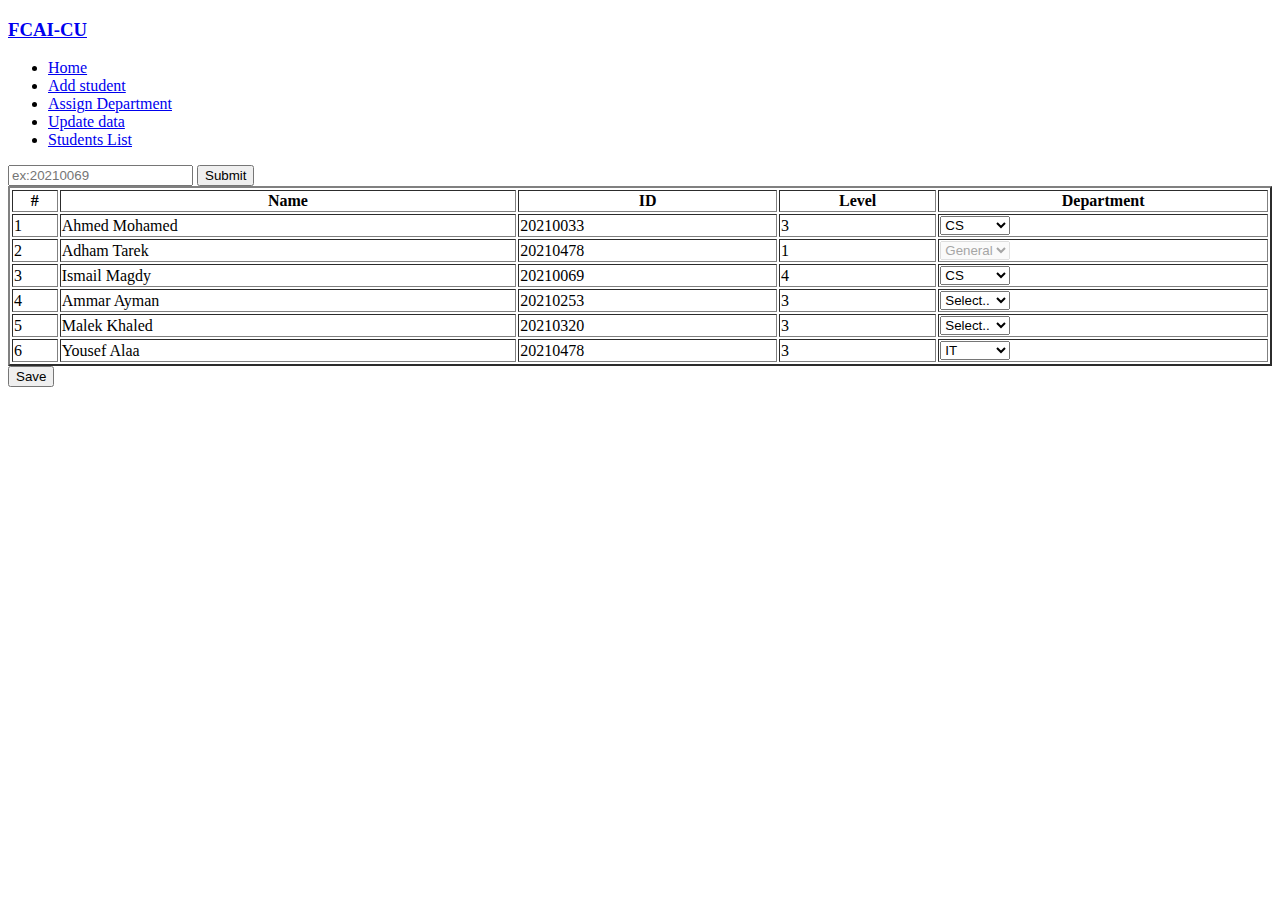
==== Pages/assign_department.html @ 499935fe "Finished css of my page" ====
<!DOCTYPE html>
<html lang="en">
<head>
  <meta charset="UTF-8">
  <meta name="description" content="Official Site For FCAI-CU Students Affairs">
  <link rel="stylesheet" href="style.css">
  <title>Main Menu</title>
</head>

<body>
  <header>
    <!--Name of the college on the left-->
    <h3 class="head"><a href="info.html">FCAI-CU</a></h3>

    <!--links to the other pages - (links' paths to other pages will be updated when finished) - their positions will be done in CSS-->
    <ul>
      <li><a href="main_menu.html">Home</a></li>
      <li><a href="add_student.html">Add student</a></li>
      <li><a href="assign_department.html">Assign Department</a></li>
      <li><a href="Update.html">Update data</a></li>
      <li><a href="Student_list/Student_list.html">Students List</a></li>

    </ul>
  </header>
  <section>
    <aside>
      <div class="search">
        <label for="search"></label>
        <input id="search" type="search" name="id" placeholder="ex:20210069" formmethod="get" required>
        <input type="submit" formmethod="get">
      </div>

      <div>
        <table border="2" style="width: 100%;">
          <thead>
          <tr>
            <th>#</th>
            <th>Name</th>
            <th>ID</th>
            <th>Level</th>
            <th>Department</th>
          </tr>
          </thead>
          <tbody>
          <tr>
            <td>1</td>
            <td>Ahmed Mohamed</td>
            <td>20210033</td>
            <td>3</td>
            <td>
              <select name="department" required>
                <option disabled selected>Select..</option>
                <option disabled>General</option>
                <option selected>CS</option>
                <option>AI</option>
                <option>IS</option>
                <option>IT</option>
                <option>DS</option>
            </select>
            </td>
          </tr>
          <tr>
            <td>2</td>
            <td>Adham Tarek</td>
            <td>20210478</td>
            <td>1</td>
            <td>
              <select name="department" disabled required>
                <option disabled selected>Select..</option>
                <option selected>General</option>
            </select>
            </td>
          </tr>
          <tr>
            <td>3</td>
            <td>Ismail Magdy</td>
            <td>20210069</td>
            <td>4</td>
            <td>
              <select name="department" required>
                <option disabled >Select..</option>
                <option disabled>General</option>
                <option selected>CS</option>
                <option>AI</option>
                <option>IS</option>
                <option>IT</option>
                <option>DS</option>
              </select>
            </td>
          </tr>
          <tr>
            <td>4</td>
            <td>Ammar Ayman</td>
            <td>20210253</td>
            <td>3</td>
            <td>
              <select name="department" required>
                <option disabled selected>Select..</option>
                <option disabled>General</option>
                <option>CS</option>
                <option>AI</option>
                <option>IS</option>
                <option>IT</option>
                <option>DS</option>
              </select>
            </td>
          </tr>
          <tr>
            <td>5</td>
            <td>Malek Khaled</td>
            <td>20210320</td>
            <td>3</td>
            <td>
              <select name="department" required>
                <option disabled selected>Select..</option>
                <option disabled>General</option>
                <option>CS</option>
                <option>AI</option>
                <option>IS</option>
                <option>IT</option>
                <option>DS</option>
              </select>
            </td>
          </tr>
          <tr>
            <td>6</td>
            <td>Yousef Alaa</td>
            <td>20210478</td>
            <td>3</td>
            <td>
              <select name="department" required>
                <option disabled>Select..</option>
                <option disabled>General</option>
                <option>CS</option>
                <option>AI</option>
                <option>IS</option>
                <option selected>IT</option>
                <option>DS</option>
              </select>
            </td>
          </tr>
          </tbody>
        </table>
      </div>
      <div>
        <input type="submit"  value="Save">
      </div>
    </aside>
  </section>
</body>
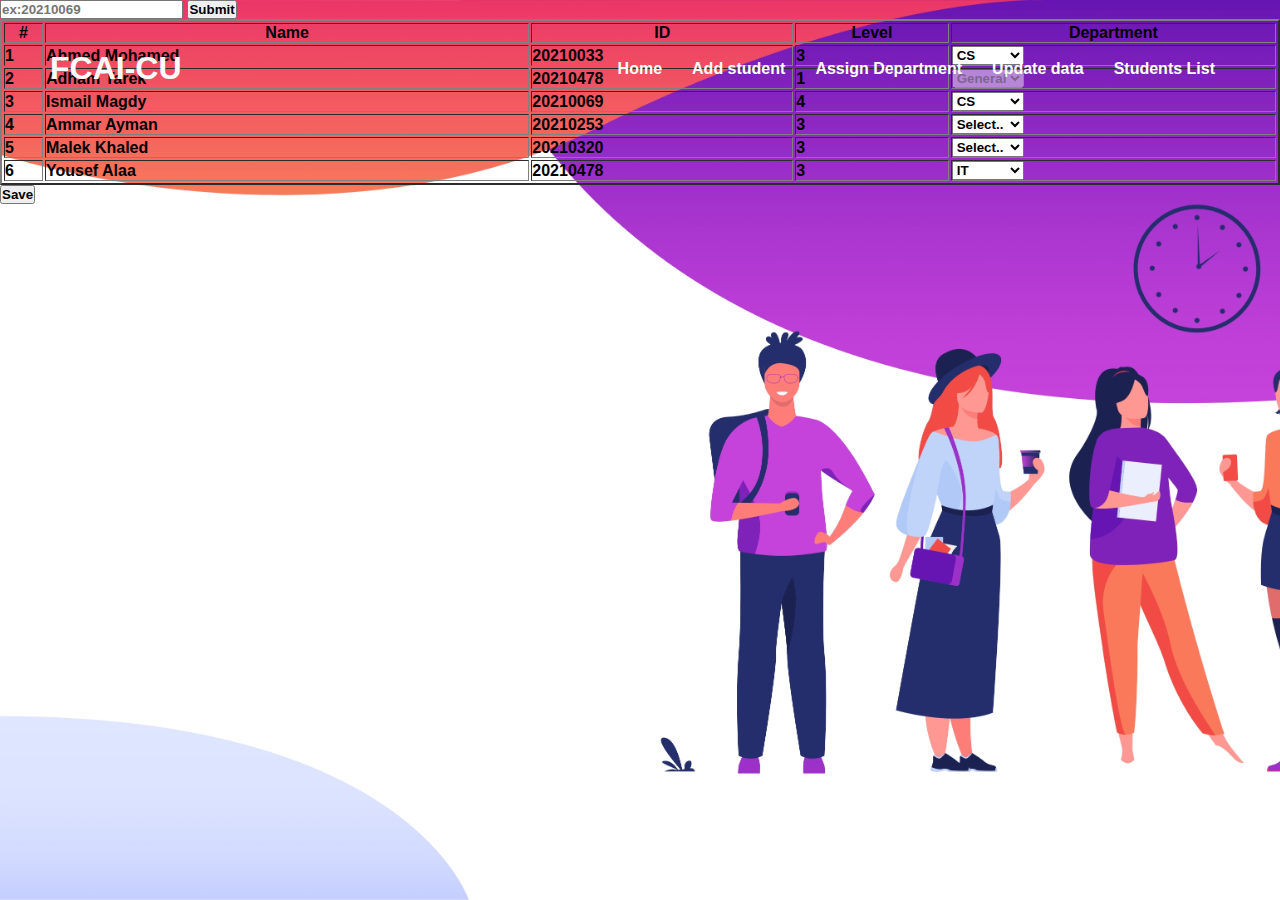
==== commit 99c8e471: "website base added" ====
--- a/Pages/assign_department.html
+++ b/Pages/assign_department.html
@@ -1,27 +1,27 @@
 <!DOCTYPE html>
 <html lang="en">
 <head>
-  <meta charset="UTF-8">
-  <meta name="description" content="Official Site For FCAI-CU Students Affairs">
-  <link rel="stylesheet" href="style.css">
-  <title>Main Menu</title>
+    <meta charset="UTF-8">
+    <meta http-equiv="X-UA-Compatible" content="IE=edge">
+    <meta name="viewport" content="width=device-width, initial-scale=1.0">
+    <title>Main Menu</title>
+    <link rel="stylesheet" href="Website_Base.css">
 </head>
+    <nav class = "navbar">
+        <a href = "info.html" class = "logo">FCAI-CU</a></h3>
+        <div class="nav-links">
+            <ul>
+                <li><a href="main_menu.html">Home</a></li>
+                <li><a href="add_student.html">Add student</a></li>
+                <li><a href="assign_department.html">Assign Department</a></li>
+                <li><a href="Update.html">Update data</a></li>
+                <li><a href="Student_list.html">Students List</a></li>
 
+            </ul>
+        </div>
+        <img src="assets/menu-btn.png" alt="menu hamburger" class = "menu-btn">
+    </nav>
 <body>
-  <header>
-    <!--Name of the college on the left-->
-    <h3 class="head"><a href="info.html">FCAI-CU</a></h3>
-
-    <!--links to the other pages - (links' paths to other pages will be updated when finished) - their positions will be done in CSS-->
-    <ul>
-      <li><a href="main_menu.html">Home</a></li>
-      <li><a href="add_student.html">Add student</a></li>
-      <li><a href="assign_department.html">Assign Department</a></li>
-      <li><a href="Update.html">Update data</a></li>
-      <li><a href="Student_list/Student_list.html">Students List</a></li>
-
-    </ul>
-  </header>
   <section>
     <aside>
       <div class="search">
@@ -148,3 +148,11 @@
     </aside>
   </section>
 </body>
+<script>
+    const menuBtn = document.querySelector('.menu-btn');
+    const navLinks = document.querySelector('.nav-links');
+    menuBtn.addEventListener('click', () => {
+        navLinks.classList.toggle('mobile-menu');
+    });
+</script>
+</html>--- a/Pages/Website_Base.css
+++ b/Pages/Website_Base.css
@@ -0,0 +1,100 @@
+*{
+    font-family: 'Montserrat', 'Arial';
+    font-weight: bold;
+    margin: 0;
+    padding: 0;
+    text-decoration: none;
+    list-style-type: none;
+}
+
+body{
+    height: 100vh;
+    width: 100vw;
+    background-image: url("assets/bg.jpg");
+    background-size: cover;
+}
+
+.navbar{
+    position: absolute;
+    padding: 50px;
+    display: flex;
+    justify-content: space-between;
+    width: 100%;
+    align-items: center;
+    box-sizing: border-box;
+}
+
+.navbar a{
+    color: white;
+}
+
+.navbar .logo{
+    font-size: 2em;
+    font-weight: bold;
+}
+
+.mobile-menu{
+    margin-left: 0;
+}
+
+.navbar .nav-links ul{
+    display: flex;
+}
+
+.navbar .nav-links ul li{
+    margin: 0 15px;
+}
+
+.navbar .menu-btn{
+    position: absolute;
+    top: 50px;
+    right: 50px;
+    width: 30px;
+    display: none;
+}
+
+@media screen and (max-width: 900px) {
+    .navbar{
+        padding: 0px;
+    }
+
+    .navbar .menu-btn{
+        display: block;
+    }
+
+    .nav-links{
+        top: 0;
+        left: 0;
+        position: absolute;
+        background-color: rgba(71, 67, 67, 0.43);
+        backdrop-filter: blur(8px);
+        width: 100%;
+        height: 100vh;
+        display: flex;
+        justify-content: center;
+        align-items: center;
+        margin-left: -100%;
+        transition: all 0.5s ease-in-out;
+    }
+
+    .nav-links.mobile-menu{
+        margin-left: 0;
+    } 
+
+    .nav-links ul{
+        display: flex;
+        flex-direction: column;
+        align-items: center;
+    }
+
+    .navbar .logo{
+        position: absolute;
+        top: 50px;
+        left: 50px;
+    }
+
+    .navbar .nav-links ul li{
+        margin: 25px 0;
+        font-size: 1.2em;
+    } 
+}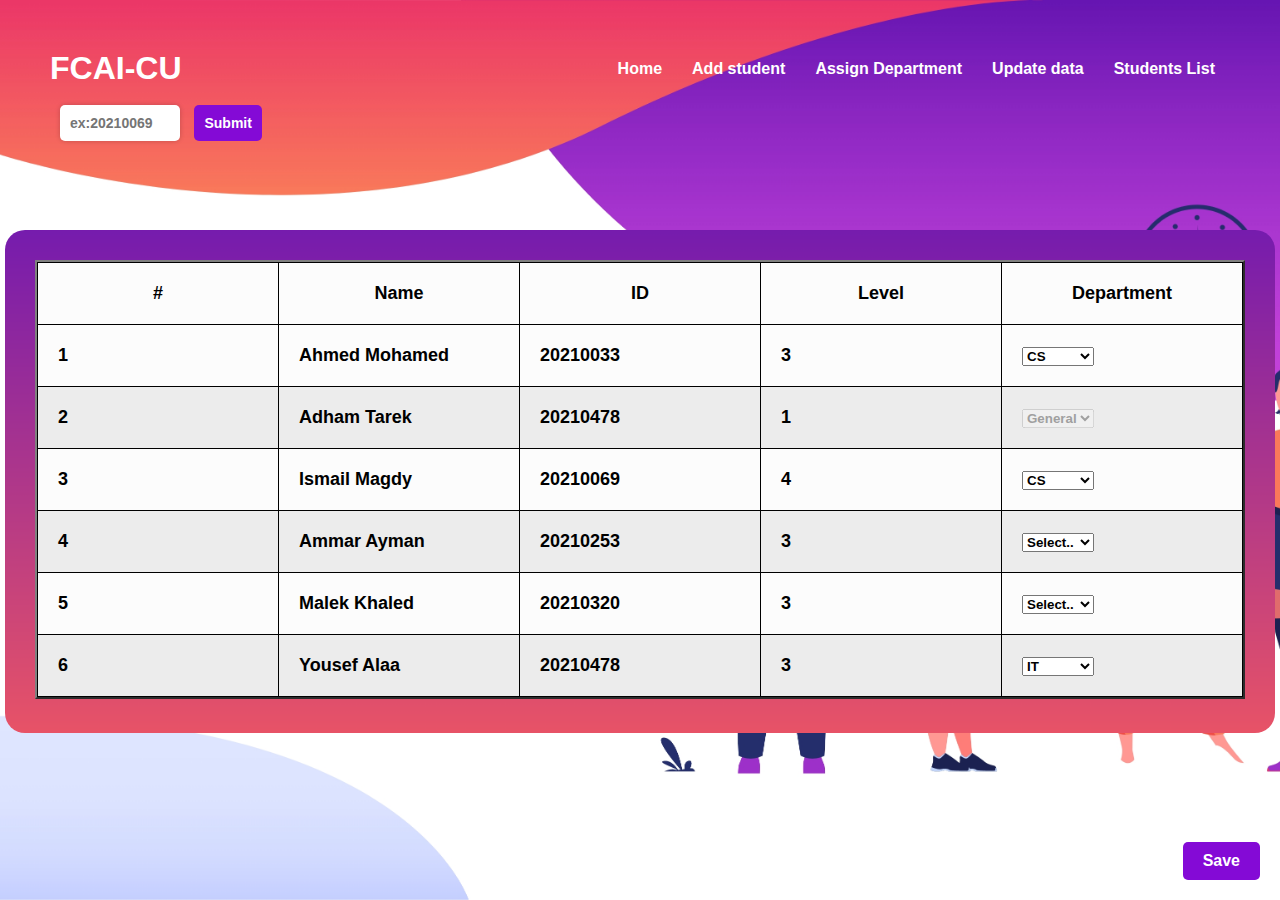
==== commit f4171aa1: "assign_department CSS Added" ====
--- a/Pages/assign_department.html
+++ b/Pages/assign_department.html
@@ -6,6 +6,7 @@
     <meta name="viewport" content="width=device-width, initial-scale=1.0">
     <title>Main Menu</title>
     <link rel="stylesheet" href="Website_Base.css">
+    <link rel="stylesheet" href="css/assign_department.css">
 </head>
     <nav class = "navbar">
         <a href = "info.html" class = "logo">FCAI-CU</a></h3>
@@ -29,125 +30,127 @@
         <input id="search" type="search" name="id" placeholder="ex:20210069" formmethod="get" required>
         <input type="submit" formmethod="get">
       </div>
-
-      <div>
-        <table border="2" style="width: 100%;">
-          <thead>
-          <tr>
-            <th>#</th>
-            <th>Name</th>
-            <th>ID</th>
-            <th>Level</th>
-            <th>Department</th>
-          </tr>
-          </thead>
-          <tbody>
-          <tr>
-            <td>1</td>
-            <td>Ahmed Mohamed</td>
-            <td>20210033</td>
-            <td>3</td>
-            <td>
-              <select name="department" required>
-                <option disabled selected>Select..</option>
-                <option disabled>General</option>
-                <option selected>CS</option>
-                <option>AI</option>
-                <option>IS</option>
-                <option>IT</option>
-                <option>DS</option>
-            </select>
-            </td>
-          </tr>
-          <tr>
-            <td>2</td>
-            <td>Adham Tarek</td>
-            <td>20210478</td>
-            <td>1</td>
-            <td>
-              <select name="department" disabled required>
-                <option disabled selected>Select..</option>
-                <option selected>General</option>
-            </select>
-            </td>
-          </tr>
-          <tr>
-            <td>3</td>
-            <td>Ismail Magdy</td>
-            <td>20210069</td>
-            <td>4</td>
-            <td>
-              <select name="department" required>
-                <option disabled >Select..</option>
-                <option disabled>General</option>
-                <option selected>CS</option>
-                <option>AI</option>
-                <option>IS</option>
-                <option>IT</option>
-                <option>DS</option>
-              </select>
-            </td>
-          </tr>
-          <tr>
-            <td>4</td>
-            <td>Ammar Ayman</td>
-            <td>20210253</td>
-            <td>3</td>
-            <td>
-              <select name="department" required>
-                <option disabled selected>Select..</option>
-                <option disabled>General</option>
-                <option>CS</option>
-                <option>AI</option>
-                <option>IS</option>
-                <option>IT</option>
-                <option>DS</option>
-              </select>
-            </td>
-          </tr>
-          <tr>
-            <td>5</td>
-            <td>Malek Khaled</td>
-            <td>20210320</td>
-            <td>3</td>
-            <td>
-              <select name="department" required>
-                <option disabled selected>Select..</option>
-                <option disabled>General</option>
-                <option>CS</option>
-                <option>AI</option>
-                <option>IS</option>
-                <option>IT</option>
-                <option>DS</option>
-              </select>
-            </td>
-          </tr>
-          <tr>
-            <td>6</td>
-            <td>Yousef Alaa</td>
-            <td>20210478</td>
-            <td>3</td>
-            <td>
-              <select name="department" required>
-                <option disabled>Select..</option>
-                <option disabled>General</option>
-                <option>CS</option>
-                <option>AI</option>
-                <option>IS</option>
-                <option selected>IT</option>
-                <option>DS</option>
-              </select>
-            </td>
-          </tr>
-          </tbody>
-        </table>
+      <div class="table-container"> 
+        <div class="table-wrapper">
+          <div class="table-border">
+              <table border="2" style="width: 100%;">
+                <thead>
+                <tr>
+                  <th>#</th>
+                  <th>Name</th>
+                  <th>ID</th>
+                  <th>Level</th>
+                  <th>Department</th>
+                </tr>
+                </thead>
+                <tbody>
+                <tr>
+                  <td>1</td>
+                  <td>Ahmed Mohamed</td>
+                  <td>20210033</td>
+                  <td>3</td>
+                  <td>
+                    <select name="department" required>
+                      <option disabled selected>Select..</option>
+                      <option disabled>General</option>
+                      <option selected>CS</option>
+                      <option>AI</option>
+                      <option>IS</option>
+                      <option>IT</option>
+                      <option>DS</option>
+                  </select>
+                  </td>
+                </tr>
+                <tr>
+                  <td>2</td>
+                  <td>Adham Tarek</td>
+                  <td>20210478</td>
+                  <td>1</td>
+                  <td>
+                    <select name="department" disabled required>
+                      <option disabled selected>Select..</option>
+                      <option selected>General</option>
+                  </select>
+                  </td>
+                </tr>
+                <tr>
+                  <td>3</td>
+                  <td>Ismail Magdy</td>
+                  <td>20210069</td>
+                  <td>4</td>
+                  <td>
+                    <select name="department" required>
+                      <option disabled >Select..</option>
+                      <option disabled>General</option>
+                      <option selected>CS</option>
+                      <option>AI</option>
+                      <option>IS</option>
+                      <option>IT</option>
+                      <option>DS</option>
+                    </select>
+                  </td>
+                </tr>
+                <tr>
+                  <td>4</td>
+                  <td>Ammar Ayman</td>
+                  <td>20210253</td>
+                  <td>3</td>
+                  <td>
+                    <select name="department" required>
+                      <option disabled selected>Select..</option>
+                      <option disabled>General</option>
+                      <option>CS</option>
+                      <option>AI</option>
+                      <option>IS</option>
+                      <option>IT</option>
+                      <option>DS</option>
+                    </select>
+                  </td>
+                </tr>
+                <tr>
+                  <td>5</td>
+                  <td>Malek Khaled</td>
+                  <td>20210320</td>
+                  <td>3</td>
+                  <td>
+                    <select name="department" required>
+                      <option disabled selected>Select..</option>
+                      <option disabled>General</option>
+                      <option>CS</option>
+                      <option>AI</option>
+                      <option>IS</option>
+                      <option>IT</option>
+                      <option>DS</option>
+                    </select>
+                  </td>
+                </tr>
+                <tr>
+                  <td>6</td>
+                  <td>Yousef Alaa</td>
+                  <td>20210478</td>
+                  <td>3</td>
+                  <td>
+                    <select name="department" required>
+                      <option disabled>Select..</option>
+                      <option disabled>General</option>
+                      <option>CS</option>
+                      <option>AI</option>
+                      <option>IS</option>
+                      <option selected>IT</option>
+                      <option>DS</option>
+                    </select>
+                  </td>
+                </tr>
+                </tbody>
+              </table>
       </div>
-      <div>
-        <input type="submit"  value="Save">
-      </div>
+    </div>
+  </div>
+  <button class="save-button">Save</button>
     </aside>
   </section>
 </body>
+
 <script>
     const menuBtn = document.querySelector('.menu-btn');
     const navLinks = document.querySelector('.nav-links');
--- a/Pages/css/assign_department.css
+++ b/Pages/css/assign_department.css
@@ -0,0 +1,97 @@
+.search {
+  position: absolute;
+  top: 5%;
+  justify-content: left;
+  align-items: center;
+  margin: 60px;
+}
+
+label {
+  display: none;
+}
+
+input[type="search"] {
+  padding: 10px;
+  border: none;
+  border-radius: 5px;
+  font-size: 14px;
+  box-shadow: 0 0 5px rgba(0, 0, 0, 0.2);
+  width: 120px;
+  margin-right: 10px;
+}
+
+input[type="submit"] {
+  padding: 10px;
+  border: none;
+  border-radius: 5px;
+  background-color: #840ad6;
+  color: white;
+  font-size: 14px;
+  cursor: pointer;
+}
+
+input[type="submit"]:hover {
+  background-color: #680580;
+}
+
+.table-container {
+  display: flex;
+  justify-content: center;
+}
+
+.table-wrapper {
+  display: flex;
+  justify-content: center;
+  align-items: center;
+  height: 100vh;
+}
+
+.table-border {
+  border-radius: 20px;
+  padding: 30px 30px;
+  background-image: url('../assets/table-bg.png');
+  background-repeat: no-repeat;
+  background-position: center;
+  background-size: cover;
+  margin-top: 5%;
+}
+
+table {
+  border-collapse: collapse;
+  background-color: #fcfcfc;
+  display: inline-block;
+  font-size: 18px;
+}
+
+tr:nth-child(even) {
+  background-color: #ECECEC;
+  border-bottom: 1px solid black;
+}
+
+th,
+td {
+  border: 1px solid #000000;
+  padding: 20px;
+  width: 200px;
+}
+
+.save-button {
+  background-color: #840ad6; 
+  border: none; 
+  color: white; 
+  padding: 10px 20px; 
+  text-align: center; 
+  text-decoration: none; 
+  display: inline-block; 
+  font-size: 16px; 
+  cursor: pointer; 
+  border-radius: 5px; 
+  transition: background-color 0.3s ease; 
+  position: fixed; 
+  bottom: 20px; 
+  right: 20px; 
+}
+
+.save-button:hover {
+  background-color: #680580; 
+}